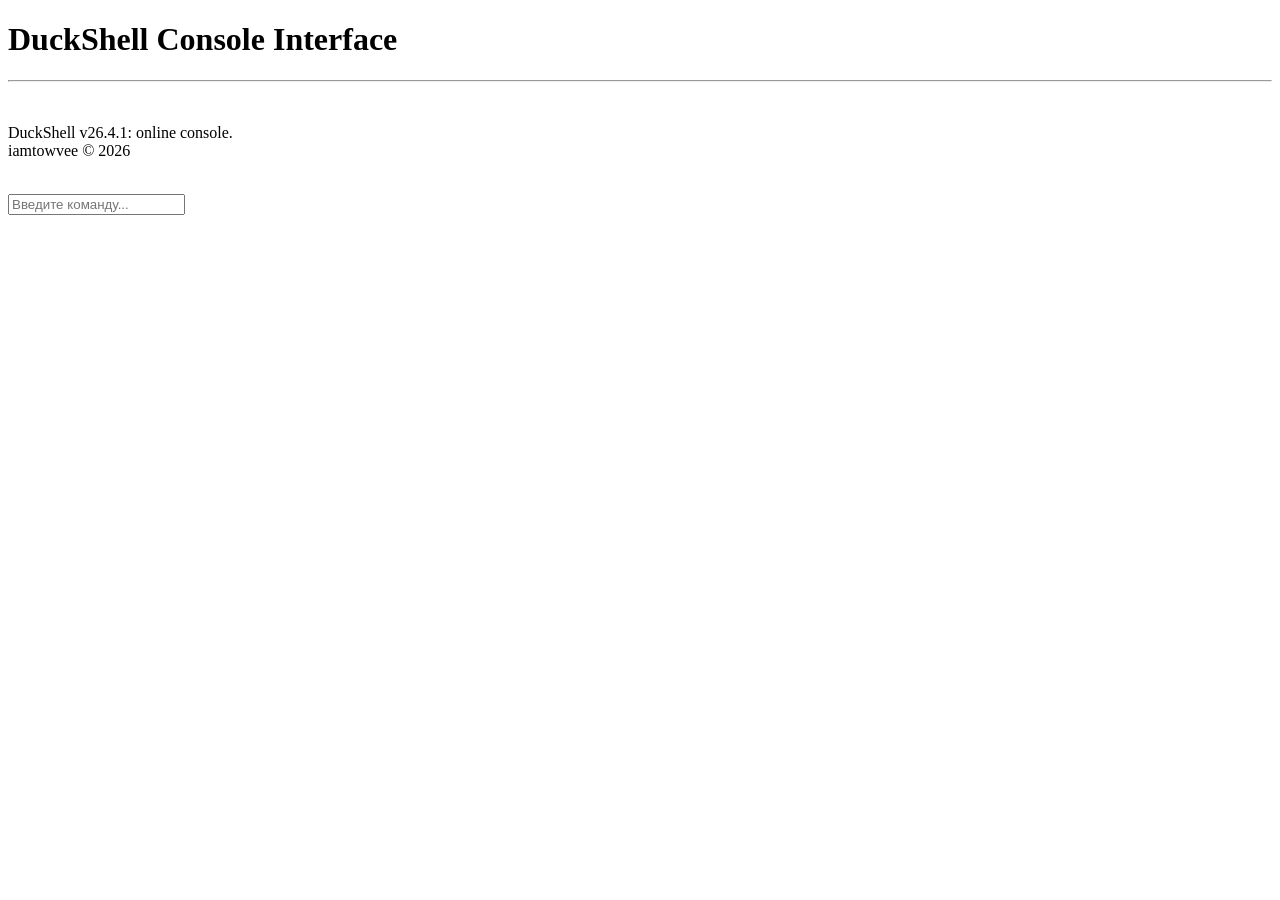
==== console/index.html @ fe810fc9 "Rename console.html to console/index.html" ====
<!DOCTYPE html>
<html>
    <head>
        <meta http-equiv="content-type" content="text/html; charset=utf-8"/>
        <title>DuckShell · Interface</title>
        
        <link rel="stylesheet" href="./css/main.css">
    </head>
    <body>
        <h1>DuckShell Console Interface</h1>
        <hr class="b">
        <br>
        <div class="code block history" placeholder="Enter .help">
            <p>DuckShell v26.4.1: online console.<br>iamtowvee © 2026</p><br>
        </div>
        <div class="code block enter">
            <input type="text" maxlength="4096" class="code block inputer" placeholder="Введите команду...">
        </div>
        <script src="src/console.js"></script>
    </body>
</html>
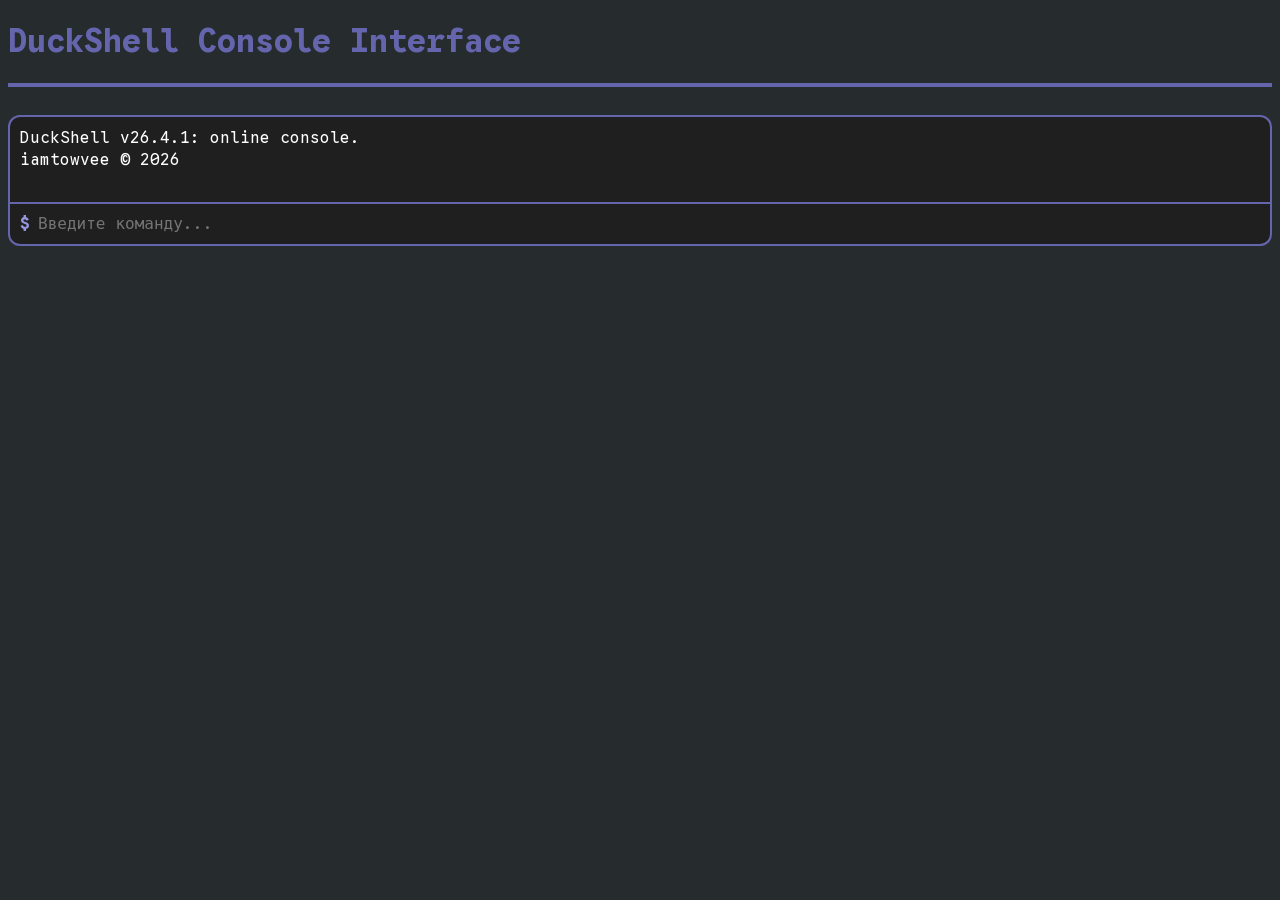
==== commit 9b932d7a: "Update index.html" ====
--- a/console/index.html
+++ b/console/index.html
@@ -4,7 +4,7 @@
         <meta http-equiv="content-type" content="text/html; charset=utf-8"/>
         <title>DuckShell · Interface</title>
         
-        <link rel="stylesheet" href="./css/main.css">
+        <link rel="stylesheet" href="../css/main.css">
     </head>
     <body>
         <h1>DuckShell Console Interface</h1>
@@ -16,6 +16,6 @@
         <div class="code block enter">
             <input type="text" maxlength="4096" class="code block inputer" placeholder="Введите команду...">
         </div>
-        <script src="src/console.js"></script>
+        <script src="../src/console.js"></script>
     </body>
 </html>
--- a/css/main.css
+++ b/css/main.css
@@ -0,0 +1,87 @@
+@import url('colours.css');
+@import url('https://fonts.googleapis.com/css2?family=Google+Sans+Code:ital,wght@0,300..800;1,300..800&display=swap');
+
+* {
+    font-family: "Google Sans Code", monospace;
+}
+
+body {
+    background: var(--bg-main);
+    scroll-behavior: smooth;
+}
+
+h1 {
+    color: var(--col-blue);
+    text-wrap: balance;
+    /*
+    text-shadow: 1px 1px 1px var(--col-milk), 1px -1px 1px var(--col-milk), -1px 1px 1px var(--col-milk), -1px -1px 1px var(--col-milk);
+    */
+}
+
+hr.d {
+    border: none;
+    border-top: 2px solid var(--col-milk);
+    /* box-shadow: 1px 1px 4px var(--col-milk); */
+}
+
+hr.b {
+    border: none;
+    border-top: 4px solid var(--col-blue);
+    /* box-shadow: 1px 1px 7px var(--col-milk); */
+}
+
+.code.block.history {
+    border: 2px solid var(--col-blue);
+    border-radius: 12px;
+    color: var(--col-milk);
+    padding: 10px;
+    background: var(--col-dgray);
+    height: 40%;
+    overflow-y: auto;
+    border-bottom-left-radius: 0px;
+    border-bottom-right-radius: 0px;
+}
+
+.code.block.enter {
+    border: 2px solid var(--col-blue);
+    border-top: 0px;
+    border-radius: 12px;
+    color: var(--col-milk);
+    padding: 10px;
+    display: flex;
+    align-items: center;
+    gap: 8px;
+    border-top-left-radius: 0px;
+    border-top-right-radius: 0px;
+    background: var(--col-dgray);
+}
+
+.code.block.enter::before {
+    content: "$";
+    color: var(--col-bdim);
+    font-weight: bold;
+}
+
+.code.block.inputer {
+    background: #fff0;
+    border: none;
+    animation: none;
+    outline: none;
+    width: 100%;
+    box-sizing: border-box;
+    color: var(--col-milk);
+    font-family: inherit;
+    font-size: inherit;
+    padding: 0;
+}
+
+.command-line::before {
+    content: "$ ";
+    color: var(--col-bdim);
+    font-weight: italic;
+}
+
+.code.block.history p {
+    margin: 0;
+    line-height: 1.4;
+}
